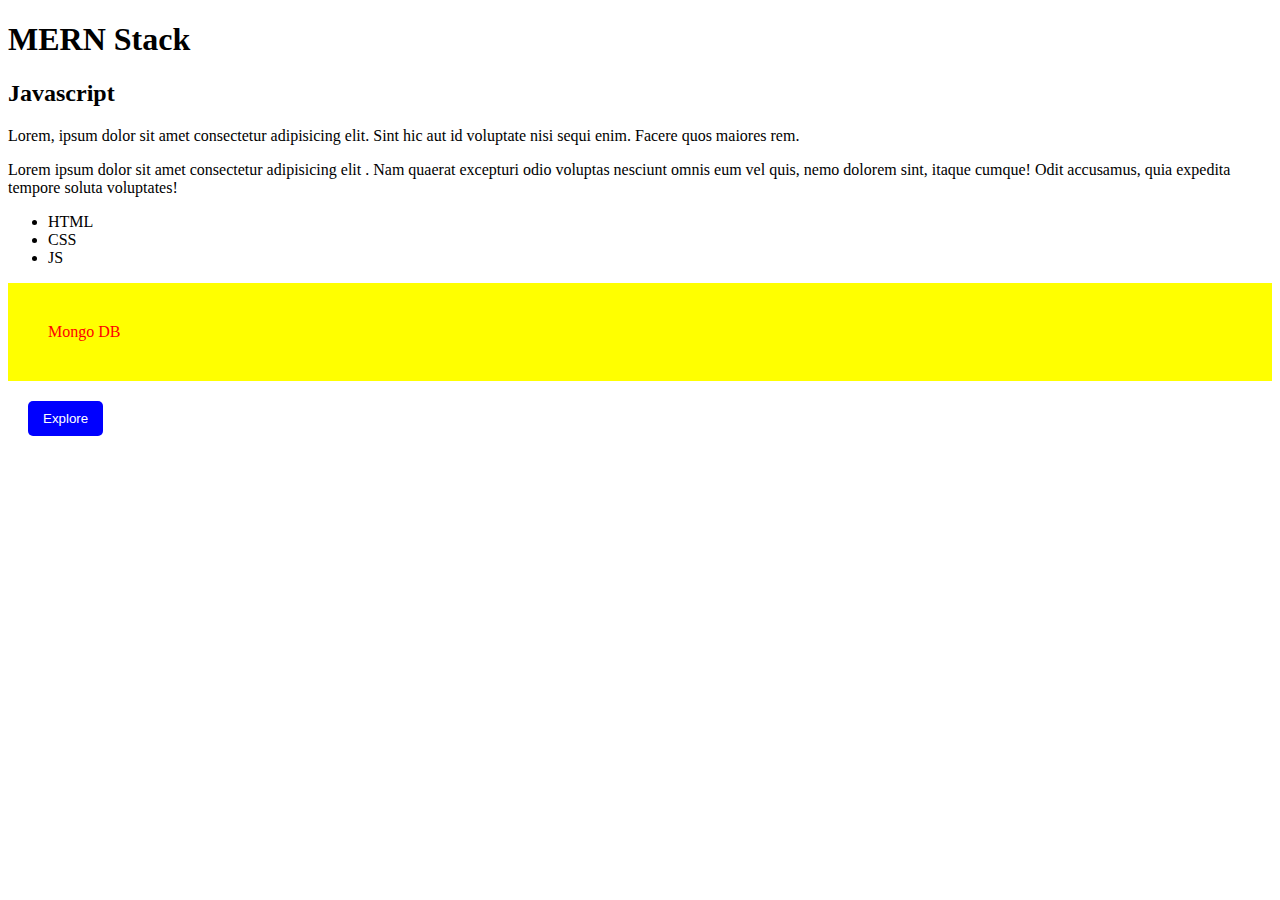
==== DOM/index.html @ 56fd383c "25_02" ====
<!DOCTYPE html>
<html lang="en">
<head>
    <meta charset="UTF-8">
    <meta name="viewport" content="width=device-width, initial-scale=1.0">
    <title>Document</title>
</head>
<body>
    
    <h1>MERN Stack</h1>
    <h2>Javascript</h2>
    <p id="para">Lorem, ipsum dolor sit amet consectetur adipisicing elit. 
        Sint hic aut id voluptate nisi sequi enim. Facere quos maiores rem.</p>
    <div class="do">Lorem ipsum dolor sit amet consectetur adipisicing elit
        . Nam quaerat excepturi odio voluptas nesciunt omnis eum vel quis, 
        nemo dolorem sint, itaque cumque! Odit accusamus, quia expedita tempore
         soluta voluptates!</div>


         <ul>
            <li>HTML</li>
            <li>CSS</li>
            <li>JS</li>
         </ul>

         <div class="st">Mongo DB</div>
         <button class="b">Explore</button>

    <script src="index.js"></script>
</body>
</html>
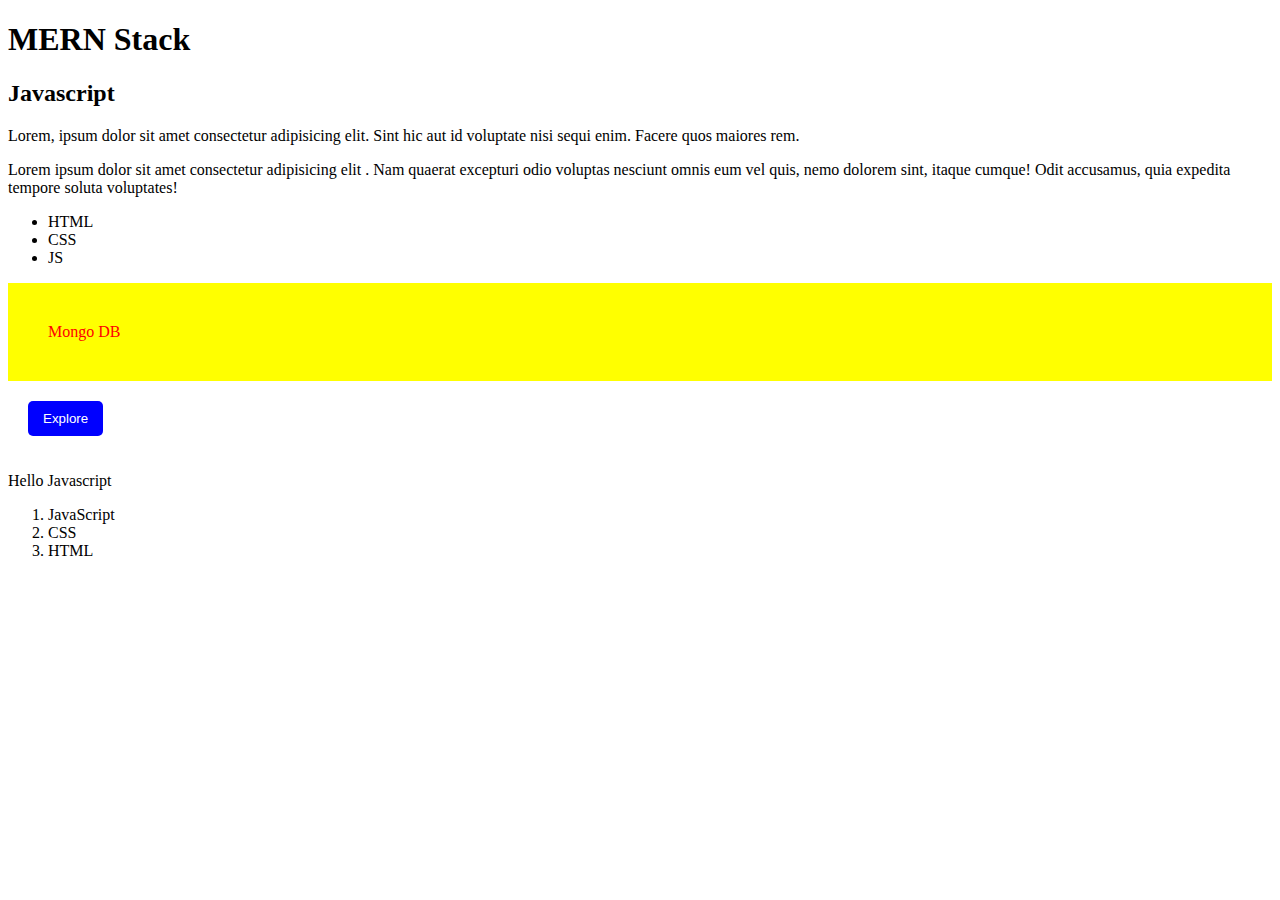
==== commit 519e81ab: "Code & notes" ====
--- a/DOM/index.html
+++ b/DOM/index.html
@@ -24,7 +24,10 @@
          </ul>
 
          <div class="st">Mongo DB</div>
+         
          <button class="b">Explore</button>
+
+        
 
     <script src="index.js"></script>
 </body>
